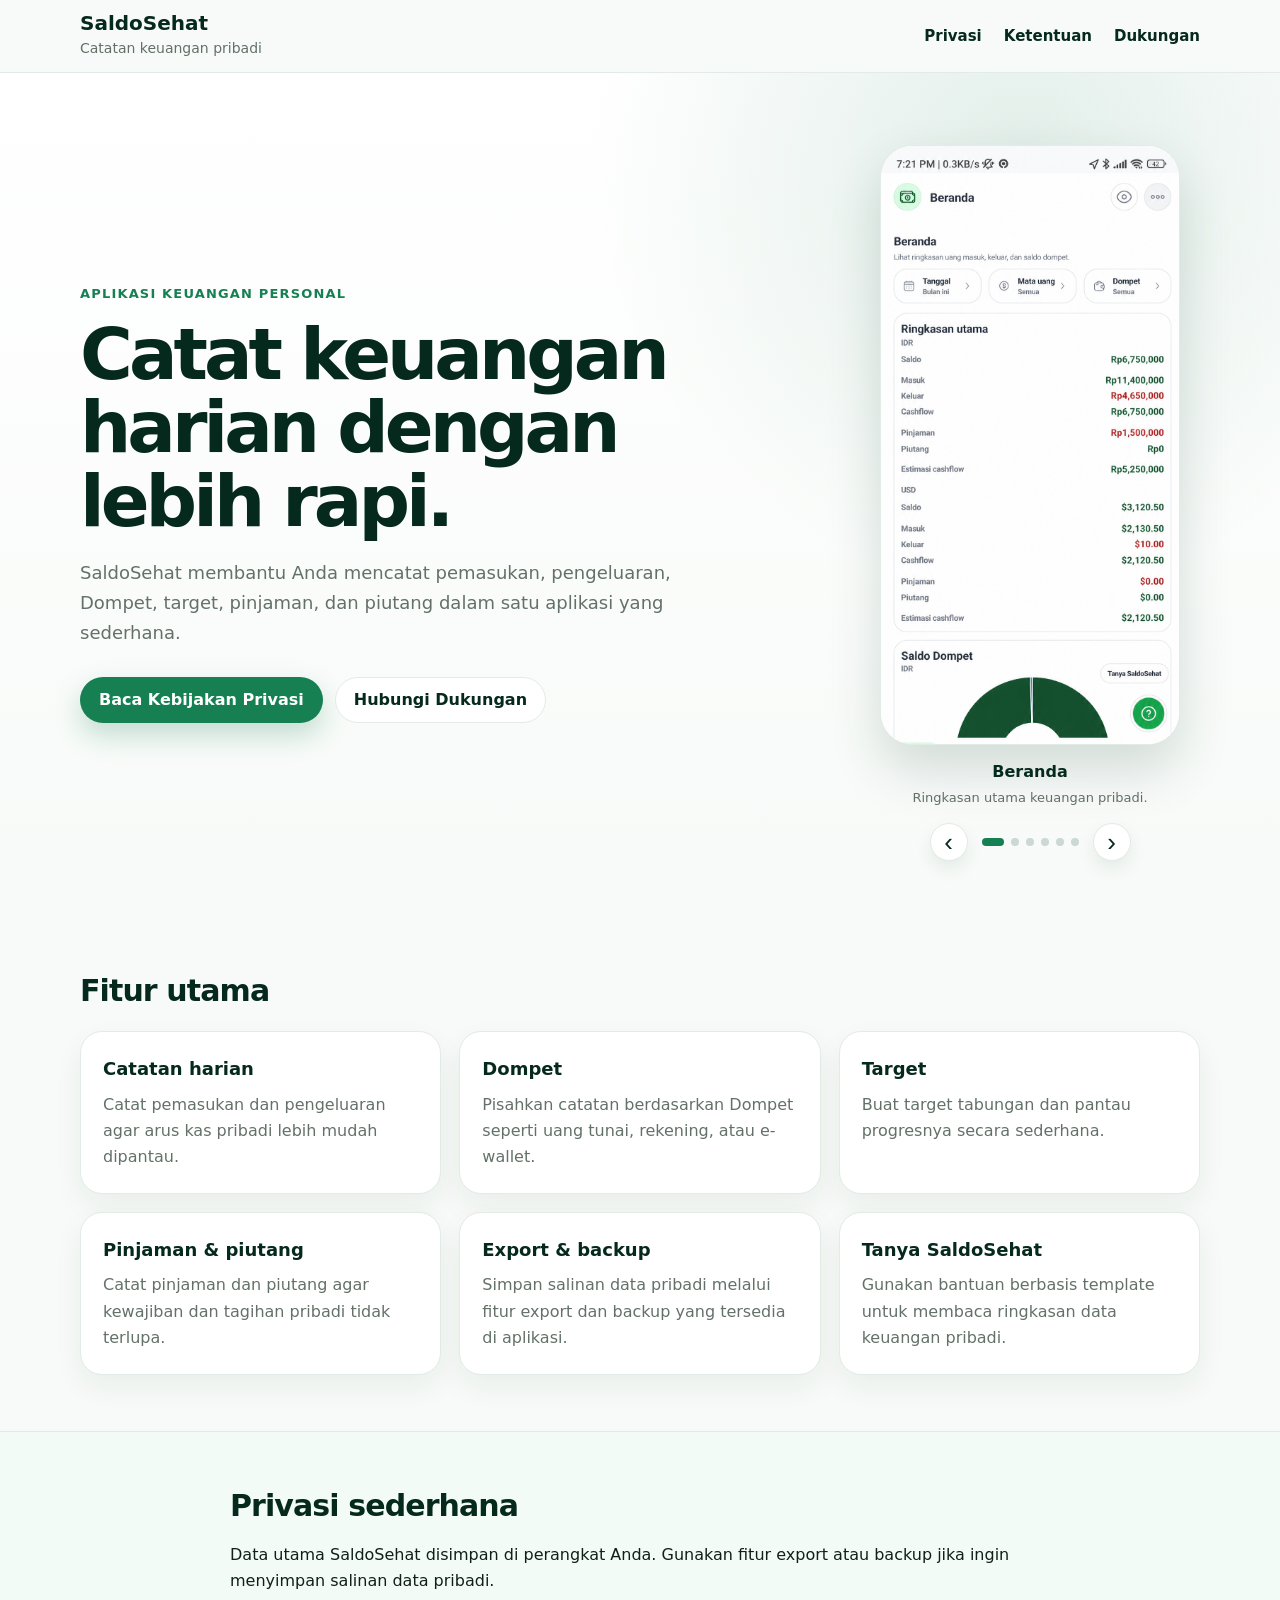
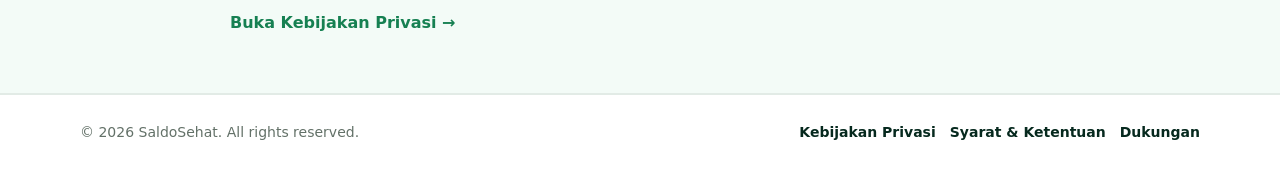
==== index.html @ 82975925 "Update index.html" ====
<!DOCTYPE html>
<html lang="id">
<head>
  <meta charset="UTF-8" />
  <meta name="viewport" content="width=device-width, initial-scale=1.0" />

  <title>SaldoSehat - Catatan Keuangan Pribadi</title>
  <meta
    name="description"
    content="SaldoSehat membantu mencatat pemasukan, pengeluaran, Dompet, target, pinjaman, dan piutang dalam satu aplikasi."
  />

  <link rel="stylesheet" href="style.css" />
</head>

<body>
  <header class="site-header">
    <div class="container header-inner">
      <a class="brand link-brand" href="index.html">
        <div>
          <div class="brand-name">SaldoSehat</div>
          <div class="brand-subtitle">Catatan keuangan pribadi</div>
        </div>
      </a>

      <nav class="nav">
        <a href="privacy.html">Privasi</a>
        <a href="terms.html">Ketentuan</a>
        <a href="support.html">Dukungan</a>
      </nav>
    </div>
  </header>

  <main>
    <section class="hero">
      <div class="container hero-grid">
        <div class="hero-copy">
          <p class="eyebrow">Aplikasi keuangan personal</p>

          <h1>Catat keuangan harian dengan lebih rapi.</h1>

          <p class="hero-text">
            SaldoSehat membantu Anda mencatat pemasukan, pengeluaran, Dompet,
            target, pinjaman, dan piutang dalam satu aplikasi yang sederhana.
          </p>

          <div class="hero-actions">
            <a class="button primary" href="privacy.html">Baca Kebijakan Privasi</a>
            <a class="button secondary" href="support.html">Hubungi Dukungan</a>
          </div>
        </div>

        <div class="app-showcase">
          <div class="phone-shell">
            <img
              id="appScreenshot"
              src="images/saldosehat-beranda.png"
              alt="Tampilan Beranda SaldoSehat"
            />
          </div>

          <div class="carousel-caption">
            <strong id="screenshotTitle">Beranda</strong>
            <span id="screenshotDesc">Ringkasan utama keuangan pribadi.</span>
          </div>

          <div class="carousel-controls">
            <button
              type="button"
              class="carousel-btn"
              onclick="prevScreenshot()"
              aria-label="Screenshot sebelumnya"
            >
              ‹
            </button>

            <div class="carousel-dots" aria-label="Navigasi screenshot aplikasi">
              <button type="button" class="dot active" onclick="goScreenshot(0)" aria-label="Beranda"></button>
              <button type="button" class="dot" onclick="goScreenshot(1)" aria-label="Transaksi"></button>
              <button type="button" class="dot" onclick="goScreenshot(2)" aria-label="Dompet"></button>
              <button type="button" class="dot" onclick="goScreenshot(3)" aria-label="Target"></button>
              <button type="button" class="dot" onclick="goScreenshot(4)" aria-label="Pinjaman"></button>
              <button type="button" class="dot" onclick="goScreenshot(5)" aria-label="Tanya SaldoSehat"></button>
            </div>

            <button
              type="button"
              class="carousel-btn"
              onclick="nextScreenshot()"
              aria-label="Screenshot berikutnya"
            >
              ›
            </button>
          </div>
        </div>
      </div>
    </section>

    <section class="section">
      <div class="container">
        <h2>Fitur utama</h2>

        <div class="cards">
          <article class="card">
            <h3>Catatan harian</h3>
            <p>Catat pemasukan dan pengeluaran agar arus kas pribadi lebih mudah dipantau.</p>
          </article>

          <article class="card">
            <h3>Dompet</h3>
            <p>Pisahkan catatan berdasarkan Dompet seperti uang tunai, rekening, atau e-wallet.</p>
          </article>

          <article class="card">
            <h3>Target</h3>
            <p>Buat target tabungan dan pantau progresnya secara sederhana.</p>
          </article>

          <article class="card">
            <h3>Pinjaman & piutang</h3>
            <p>Catat pinjaman dan piutang agar kewajiban dan tagihan pribadi tidak terlupa.</p>
          </article>

          <article class="card">
            <h3>Export & backup</h3>
            <p>Simpan salinan data pribadi melalui fitur export dan backup yang tersedia di aplikasi.</p>
          </article>

          <article class="card">
            <h3>Tanya SaldoSehat</h3>
            <p>Gunakan bantuan berbasis template untuk membaca ringkasan data keuangan pribadi.</p>
          </article>
        </div>
      </div>
    </section>

    <section class="section soft">
      <div class="container narrow">
        <h2>Privasi sederhana</h2>

        <p>
          Data utama SaldoSehat disimpan di perangkat Anda. Gunakan fitur export
          atau backup jika ingin menyimpan salinan data pribadi.
        </p>

        <a class="text-link" href="privacy.html">Buka Kebijakan Privasi →</a>
      </div>
    </section>
  </main>

  <footer class="site-footer">
    <div class="container footer-inner">
      <p>© 2026 SaldoSehat. All rights reserved.</p>

      <div class="footer-links">
        <a href="privacy.html">Kebijakan Privasi</a>
        <a href="terms.html">Syarat & Ketentuan</a>
        <a href="support.html">Dukungan</a>
      </div>
    </div>
  </footer>

  <script>
    const screenshots = [
      {
        src: "images/saldosehat-beranda.png",
        alt: "Tampilan Beranda SaldoSehat",
        title: "Beranda",
        desc: "Ringkasan utama keuangan pribadi."
      },
      {
        src: "images/saldosehat-transaksi.png",
        alt: "Tampilan Transaksi SaldoSehat",
        title: "Transaksi",
        desc: "Catatan uang masuk, keluar, dan mutasi."
      },
      {
        src: "images/saldosehat-dompet.png",
        alt: "Tampilan Dompet SaldoSehat",
        title: "Dompet",
        desc: "Pantau saldo berdasarkan tempat uang."
      },
      {
        src: "images/saldosehat-target.png",
        alt: "Tampilan Target SaldoSehat",
        title: "Target",
        desc: "Pantau target tabungan dan budget."
      },
      {
        src: "images/saldosehat-pinjaman.png",
        alt: "Tampilan Pinjaman SaldoSehat",
        title: "Pinjaman",
        desc: "Catat utang dan piutang yang berjalan."
      },
      {
        src: "images/saldosehat-tanya.png",
        alt: "Tampilan Tanya SaldoSehat",
        title: "Tanya SaldoSehat",
        desc: "Baca ringkasan data dengan pertanyaan template."
      }
    ];

    let currentScreenshot = 0;

    function renderScreenshot() {
      const image = document.getElementById("appScreenshot");
      const title = document.getElementById("screenshotTitle");
      const desc = document.getElementById("screenshotDesc");
      const dots = document.querySelectorAll(".dot");

      image.src = screenshots[currentScreenshot].src;
      image.alt = screenshots[currentScreenshot].alt;
      title.textContent = screenshots[currentScreenshot].title;
      desc.textContent = screenshots[currentScreenshot].desc;

      dots.forEach((dot, index) => {
        dot.classList.toggle("active", index === currentScreenshot);
      });
    }

    function nextScreenshot() {
      currentScreenshot = (currentScreenshot + 1) % screenshots.length;
      renderScreenshot();
    }

    function prevScreenshot() {
      currentScreenshot = (currentScreenshot - 1 + screenshots.length) % screenshots.length;
      renderScreenshot();
    }

    function goScreenshot(index) {
      currentScreenshot = index;
      renderScreenshot();
    }
  </script>
</body>
</html>
---- style.css ----
:root {
  --green-950: #06291e;
  --green-900: #0f3d2e;
  --green-800: #145a3f;
  --green-700: #168052;
  --green-100: #e7f7ef;
  --green-50: #f3fbf7;
  --text: #102018;
  --muted: #637168;
  --line: #e2ebe6;
  --card: #ffffff;
  --bg: #f7faf8;
  --shadow: 0 18px 45px rgba(12, 55, 38, 0.10);
}

* {
  box-sizing: border-box;
}

body {
  margin: 0;
  font-family: Inter, ui-sans-serif, system-ui, -apple-system, BlinkMacSystemFont, "Segoe UI", sans-serif;
  background: var(--bg);
  color: var(--text);
  line-height: 1.65;
}

a {
  color: inherit;
}

.container {
  width: min(1120px, calc(100% - 32px));
  margin: 0 auto;
}

.narrow {
  max-width: 820px;
}

.site-header {
  position: sticky;
  top: 0;
  z-index: 10;
  background: rgba(247, 250, 248, 0.9);
  backdrop-filter: blur(16px);
  border-bottom: 1px solid var(--line);
}

.header-inner {
  min-height: 72px;
  display: flex;
  align-items: center;
  justify-content: space-between;
  gap: 24px;
}

.brand {
  display: flex;
  align-items: center;
  gap: 12px;
}

.link-brand {
  text-decoration: none;
}

.brand-name {
  font-weight: 900;
  font-size: 20px;
  line-height: 1.1;
  color: var(--green-950);
}

.brand-subtitle {
  margin-top: 3px;
  font-size: 14px;
  color: var(--muted);
}

.nav {
  display: flex;
  gap: 22px;
  font-size: 15px;
  font-weight: 750;
  color: var(--green-950);
}

.nav a {
  text-decoration: none;
}

.nav a:hover {
  color: var(--green-700);
}

.hero {
  padding: 72px 0 56px;
  background:
    radial-gradient(circle at 80% 10%, rgba(22, 122, 82, 0.12), transparent 34%),
    linear-gradient(180deg, #ffffff, var(--bg));
}

.hero-grid {
  display: grid;
  grid-template-columns: minmax(0, 1fr) 340px;
  align-items: center;
  gap: 56px;
}

.hero-copy {
  max-width: 650px;
}

.eyebrow {
  margin: 0 0 14px;
  color: var(--green-700);
  font-weight: 900;
  text-transform: uppercase;
  letter-spacing: 0.09em;
  font-size: 13px;
}

h1 {
  margin: 0 0 20px;
  color: var(--green-950);
  font-size: clamp(42px, 6vw, 72px);
  line-height: 1.02;
  letter-spacing: -0.055em;
}

.hero-text {
  max-width: 620px;
  margin: 0;
  font-size: 18px;
  color: var(--muted);
}

.hero-actions,
.support-links {
  display: flex;
  flex-wrap: wrap;
  gap: 12px;
  margin-top: 30px;
}

.button {
  display: inline-flex;
  align-items: center;
  justify-content: center;
  min-height: 46px;
  padding: 0 18px;
  border-radius: 999px;
  font-weight: 850;
  text-decoration: none;
  border: 1px solid transparent;
}

.button.primary {
  background: var(--green-700);
  color: #ffffff;
  box-shadow: 0 12px 28px rgba(22, 122, 82, 0.24);
}

.button.secondary {
  background: #ffffff;
  color: var(--green-950);
  border-color: var(--line);
}

/* Screenshot carousel */

.app-showcase {
  width: 100%;
  max-width: 340px;
  margin: 0 auto;
}

.phone-shell {
  position: relative;
  width: 100%;
  max-width: 300px;
  height: 600px;
  margin: 0 auto;
  overflow: hidden;
  border-radius: 32px;
  background: #ffffff;
  border: 1px solid var(--line);
  box-shadow: 0 24px 52px rgba(12, 55, 38, 0.16);
}

.phone-camera {
  position: absolute;
  top: 10px;
  left: 50%;
  z-index: 2;
  width: 74px;
  height: 5px;
  transform: translateX(-50%);
  border-radius: 999px;
  background: rgba(15, 61, 46, 0.12);
}

.phone-shell img {
  width: 100%;
  height: 100%;
  object-fit: cover;
  object-position: top center;
  display: block;
}

.carousel-caption {
  margin-top: 14px;
  text-align: center;
}

.carousel-caption strong {
  display: block;
  color: var(--green-950);
  font-size: 16px;
}

.carousel-caption span {
  display: block;
  margin-top: 2px;
  color: var(--muted);
  font-size: 13px;
}

.carousel-controls {
  margin-top: 14px;
  display: flex;
  align-items: center;
  justify-content: center;
  gap: 14px;
}

.carousel-btn {
  width: 38px;
  height: 38px;
  border-radius: 999px;
  border: 1px solid var(--line);
  background: #ffffff;
  color: var(--green-950);
  font-size: 26px;
  line-height: 1;
  cursor: pointer;
  box-shadow: 0 8px 18px rgba(12, 55, 38, 0.08);
}

.carousel-btn:hover {
  background: var(--green-50);
}

.carousel-dots {
  display: flex;
  align-items: center;
  gap: 7px;
}

.dot {
  width: 8px;
  height: 8px;
  border: 0;
  border-radius: 999px;
  background: #ccd8d2;
  cursor: pointer;
  padding: 0;
}

.dot.active {
  width: 22px;
  background: var(--green-700);
}

.section {
  padding: 56px 0;
}

.section.soft {
  background: var(--green-50);
  border-top: 1px solid var(--line);
  border-bottom: 1px solid var(--line);
}

h2 {
  color: var(--green-950);
  font-size: 30px;
  line-height: 1.2;
  letter-spacing: -0.03em;
  margin: 0 0 18px;
}

h3 {
  color: var(--green-950);
  margin: 0 0 8px;
  font-size: 18px;
}

p {
  margin: 0 0 16px;
}

.cards {
  display: grid;
  grid-template-columns: repeat(3, 1fr);
  gap: 18px;
  margin-top: 22px;
}

.card,
.content-card {
  background: var(--card);
  border: 1px solid var(--line);
  border-radius: 22px;
  padding: 22px;
  box-shadow: 0 12px 30px rgba(12, 55, 38, 0.06);
}

.card p {
  color: var(--muted);
  margin-bottom: 0;
}

.page {
  padding: 54px 0 72px;
}

.page h1 {
  font-size: clamp(34px, 4vw, 48px);
}

.page p,
.page li {
  color: #283b31;
}

ul {
  padding-left: 22px;
}

li {
  margin: 8px 0;
}

.text-link {
  color: var(--green-700);
  font-weight: 850;
  text-decoration: none;
}

.text-link:hover {
  text-decoration: underline;
}

.site-footer {
  border-top: 1px solid var(--line);
  padding: 26px 0;
  background: #ffffff;
}

.footer-inner {
  display: flex;
  align-items: center;
  justify-content: space-between;
  gap: 18px;
  color: var(--muted);
  font-size: 14px;
}

.footer-inner p {
  margin: 0;
}

.footer-links {
  display: flex;
  gap: 14px;
  flex-wrap: wrap;
}

.footer-links a {
  color: var(--green-950);
  text-decoration: none;
  font-weight: 700;
}

.footer-links a:hover {
  color: var(--green-700);
}

@media (max-width: 920px) {
  .hero-grid {
    grid-template-columns: 1fr;
    gap: 44px;
  }

  .hero-copy {
    max-width: 760px;
  }

  .app-showcase {
    max-width: 320px;
  }

  .phone-shell {
    max-width: 280px;
    height: 560px;
  }

  .cards {
    grid-template-columns: 1fr 1fr;
  }
}

@media (max-width: 640px) {
  .container {
    width: min(100% - 28px, 1120px);
  }

  .header-inner {
    min-height: auto;
    padding: 16px 0;
    align-items: flex-start;
    flex-direction: column;
  }

  .nav {
    width: 100%;
    gap: 14px;
    flex-wrap: wrap;
    font-size: 14px;
  }

  .hero {
    padding: 44px 0 48px;
  }

  h1 {
    font-size: 42px;
  }

  .hero-text {
    font-size: 16px;
  }

  .app-showcase {
    max-width: 280px;
  }

  .phone-shell {
    max-width: 250px;
    height: 500px;
    border-radius: 28px;
  }

  .cards {
    grid-template-columns: 1fr;
  }

  .footer-inner {
    align-items: flex-start;
    flex-direction: column;
  }
}
```
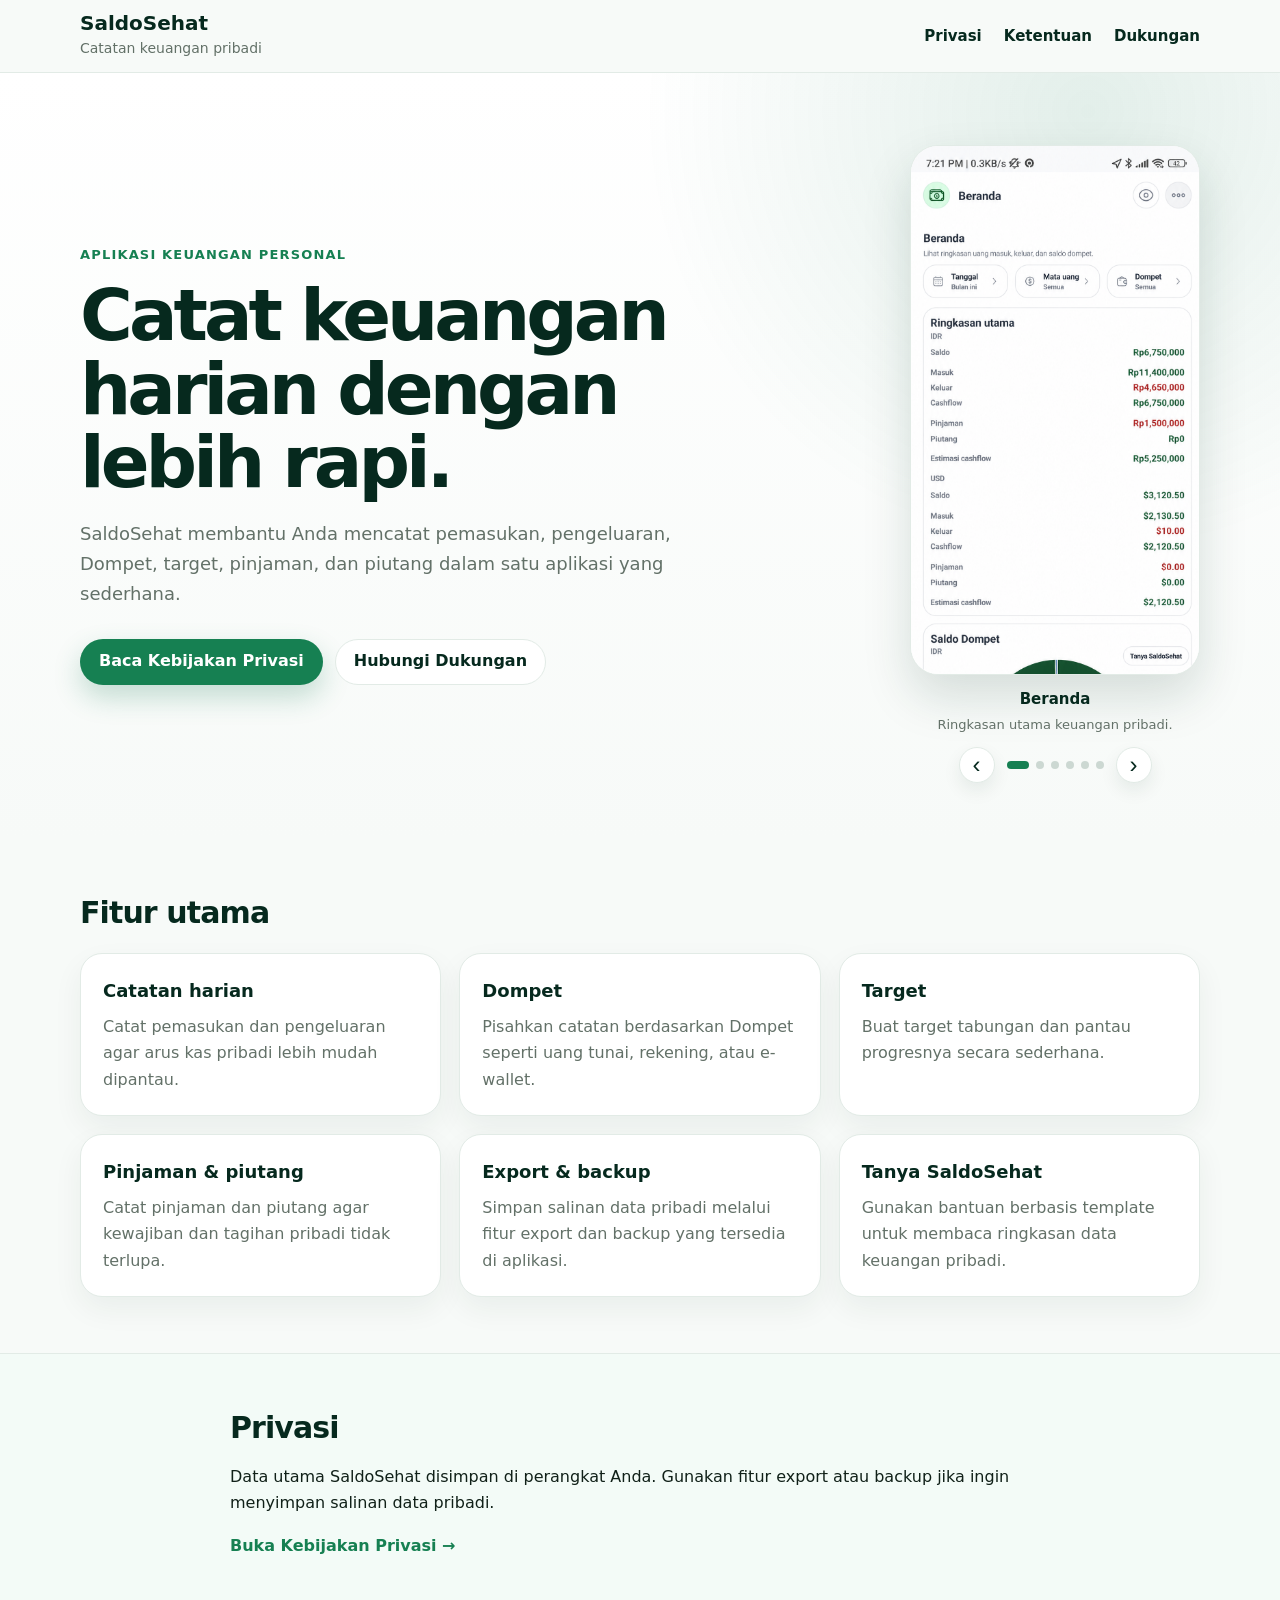
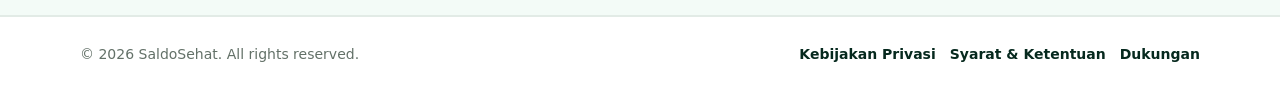
==== commit 4b347630: "Update index.html" ====
--- a/index.html
+++ b/index.html
@@ -136,7 +136,7 @@
 
     <section class="section soft">
       <div class="container narrow">
-        <h2>Privasi sederhana</h2>
+        <h2>Privasi</h2>
 
         <p>
           Data utama SaldoSehat disimpan di perangkat Anda. Gunakan fitur export
--- a/style.css
+++ b/style.css
@@ -10,7 +10,7 @@
   --line: #e2ebe6;
   --card: #ffffff;
   --bg: #f7faf8;
-  --shadow: 0 18px 45px rgba(12, 55, 38, 0.10);
+  --shadow: 0 18px 45px rgba(12, 55, 38, 0.1);
 }
 
 * {
@@ -42,7 +42,7 @@
   position: sticky;
   top: 0;
   z-index: 10;
-  background: rgba(247, 250, 248, 0.9);
+  background: rgba(247, 250, 248, 0.92);
   backdrop-filter: blur(16px);
   border-bottom: 1px solid var(--line);
 }
@@ -53,15 +53,12 @@
   align-items: center;
   justify-content: space-between;
   gap: 24px;
+  overflow: hidden;
 }
 
 .brand {
   display: flex;
   align-items: center;
-  gap: 12px;
-}
-
-.link-brand {
   text-decoration: none;
 }
 
@@ -84,6 +81,7 @@
   font-size: 15px;
   font-weight: 750;
   color: var(--green-950);
+  white-space: nowrap;
 }
 
 .nav a {
@@ -97,19 +95,19 @@
 .hero {
   padding: 72px 0 56px;
   background:
-    radial-gradient(circle at 80% 10%, rgba(22, 122, 82, 0.12), transparent 34%),
+    radial-gradient(circle at 85% 5%, rgba(22, 122, 82, 0.12), transparent 34%),
     linear-gradient(180deg, #ffffff, var(--bg));
 }
 
 .hero-grid {
   display: grid;
-  grid-template-columns: minmax(0, 1fr) 340px;
-  align-items: center;
-  gap: 56px;
+  grid-template-columns: minmax(0, 1fr) 290px;
+  align-items: center;
+  gap: 52px;
 }
 
 .hero-copy {
-  max-width: 650px;
+  max-width: 680px;
 }
 
 .eyebrow {
@@ -136,8 +134,7 @@
   color: var(--muted);
 }
 
-.hero-actions,
-.support-links {
+.hero-actions {
   display: flex;
   flex-wrap: wrap;
   gap: 12px;
@@ -168,37 +165,22 @@
   border-color: var(--line);
 }
 
-/* Screenshot carousel */
+/* Carousel screenshot aplikasi */
 
 .app-showcase {
   width: 100%;
-  max-width: 340px;
+  max-width: 290px;
   margin: 0 auto;
 }
 
 .phone-shell {
-  position: relative;
   width: 100%;
-  max-width: 300px;
-  height: 600px;
-  margin: 0 auto;
+  height: 530px;
   overflow: hidden;
-  border-radius: 32px;
+  border-radius: 28px;
   background: #ffffff;
   border: 1px solid var(--line);
-  box-shadow: 0 24px 52px rgba(12, 55, 38, 0.16);
-}
-
-.phone-camera {
-  position: absolute;
-  top: 10px;
-  left: 50%;
-  z-index: 2;
-  width: 74px;
-  height: 5px;
-  transform: translateX(-50%);
-  border-radius: 999px;
-  background: rgba(15, 61, 46, 0.12);
+  box-shadow: 0 22px 48px rgba(12, 55, 38, 0.15);
 }
 
 .phone-shell img {
@@ -210,14 +192,14 @@
 }
 
 .carousel-caption {
-  margin-top: 14px;
+  margin-top: 12px;
   text-align: center;
 }
 
 .carousel-caption strong {
   display: block;
   color: var(--green-950);
-  font-size: 16px;
+  font-size: 15px;
 }
 
 .carousel-caption span {
@@ -228,21 +210,21 @@
 }
 
 .carousel-controls {
-  margin-top: 14px;
+  margin-top: 12px;
   display: flex;
   align-items: center;
   justify-content: center;
-  gap: 14px;
+  gap: 12px;
 }
 
 .carousel-btn {
-  width: 38px;
-  height: 38px;
+  width: 36px;
+  height: 36px;
   border-radius: 999px;
   border: 1px solid var(--line);
   background: #ffffff;
   color: var(--green-950);
-  font-size: 26px;
+  font-size: 24px;
   line-height: 1;
   cursor: pointer;
   box-shadow: 0 8px 18px rgba(12, 55, 38, 0.08);
@@ -399,12 +381,11 @@
   }
 
   .app-showcase {
-    max-width: 320px;
+    max-width: 280px;
   }
 
   .phone-shell {
-    max-width: 280px;
-    height: 560px;
+    height: 510px;
   }
 
   .cards {
@@ -444,13 +425,12 @@
   }
 
   .app-showcase {
-    max-width: 280px;
+    max-width: 250px;
   }
 
   .phone-shell {
-    max-width: 250px;
-    height: 500px;
-    border-radius: 28px;
+    height: 460px;
+    border-radius: 26px;
   }
 
   .cards {
@@ -462,4 +442,3 @@
     flex-direction: column;
   }
 }
-```
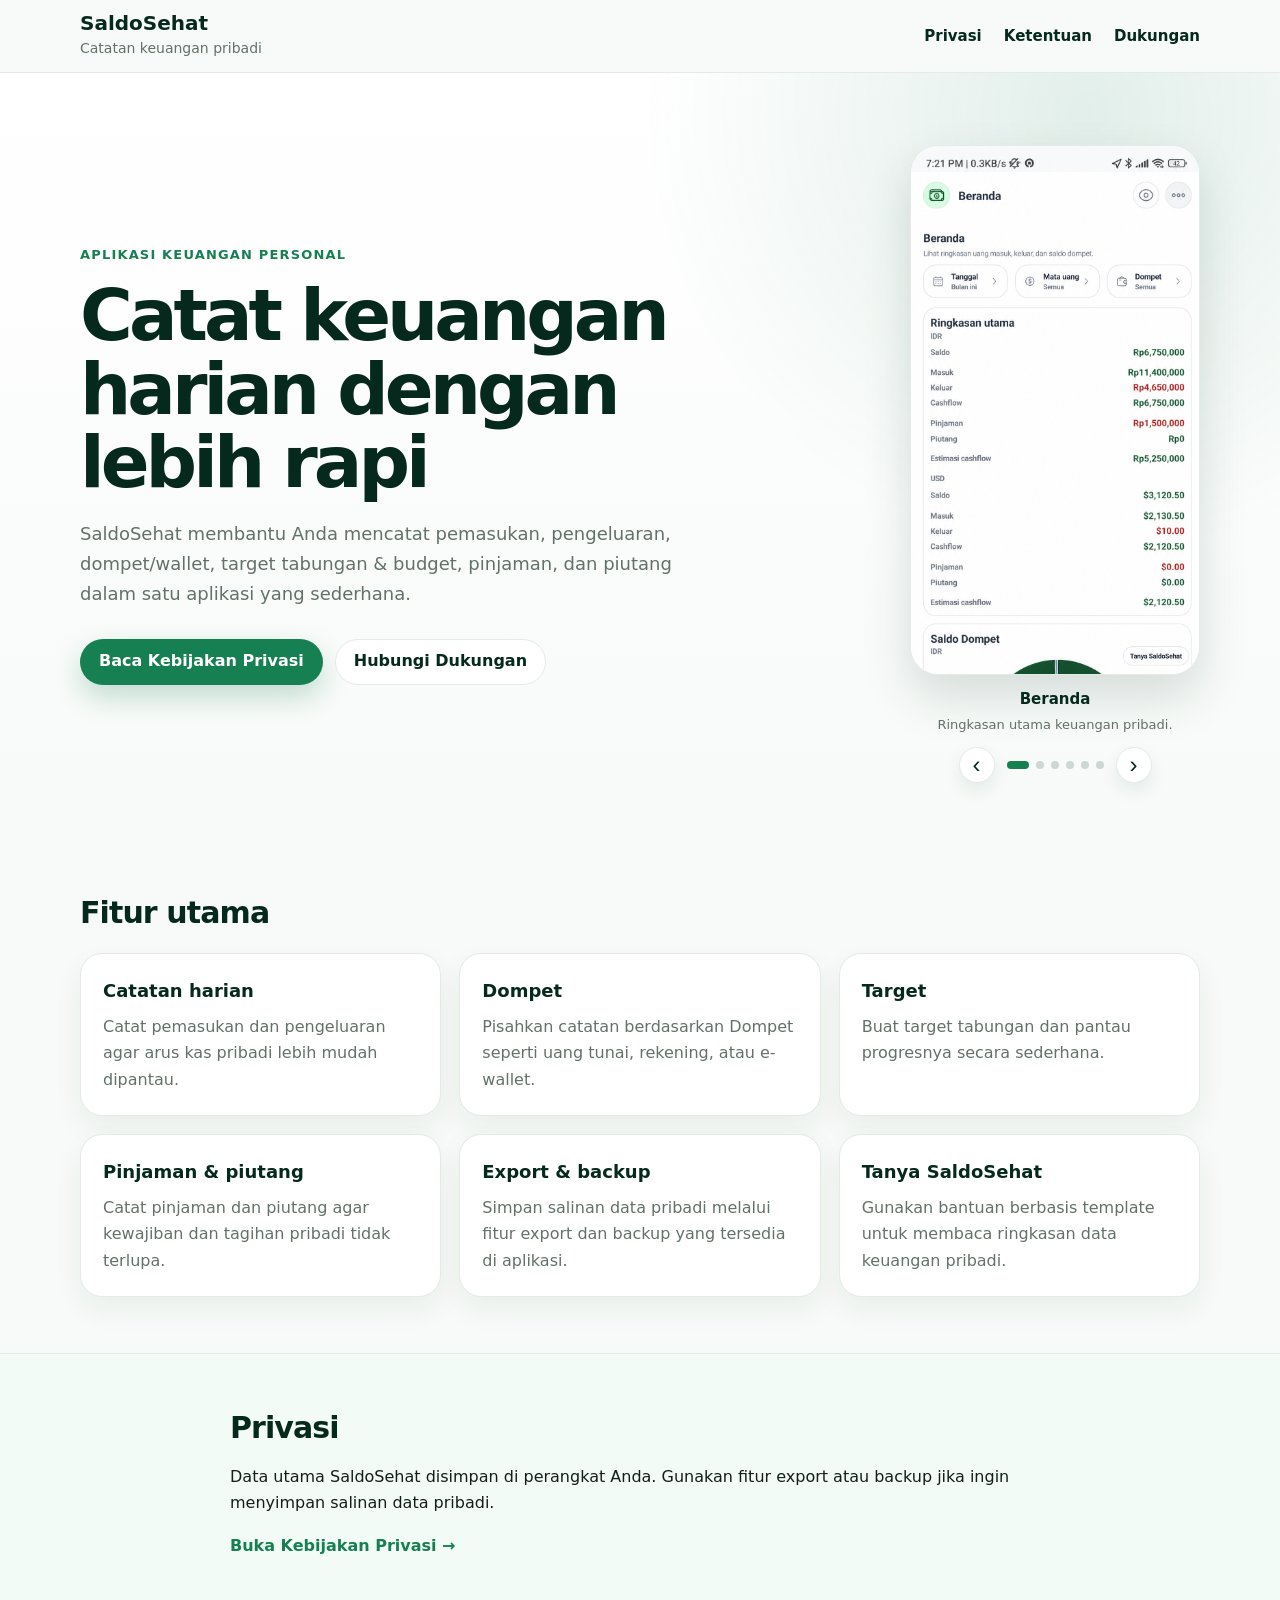
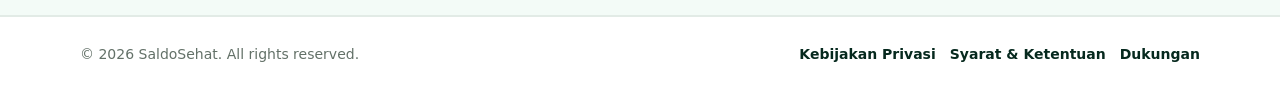
==== commit ec89b6e4: "Update index.html" ====
--- a/index.html
+++ b/index.html
@@ -37,11 +37,11 @@
         <div class="hero-copy">
           <p class="eyebrow">Aplikasi keuangan personal</p>
 
-          <h1>Catat keuangan harian dengan lebih rapi.</h1>
+          <h1>Catat keuangan harian dengan lebih rapi</h1>
 
           <p class="hero-text">
-            SaldoSehat membantu Anda mencatat pemasukan, pengeluaran, Dompet,
-            target, pinjaman, dan piutang dalam satu aplikasi yang sederhana.
+            SaldoSehat membantu Anda mencatat pemasukan, pengeluaran, dompet/wallet,
+            target tabungan & budget, pinjaman, dan piutang dalam satu aplikasi yang sederhana.
           </p>
 
           <div class="hero-actions">
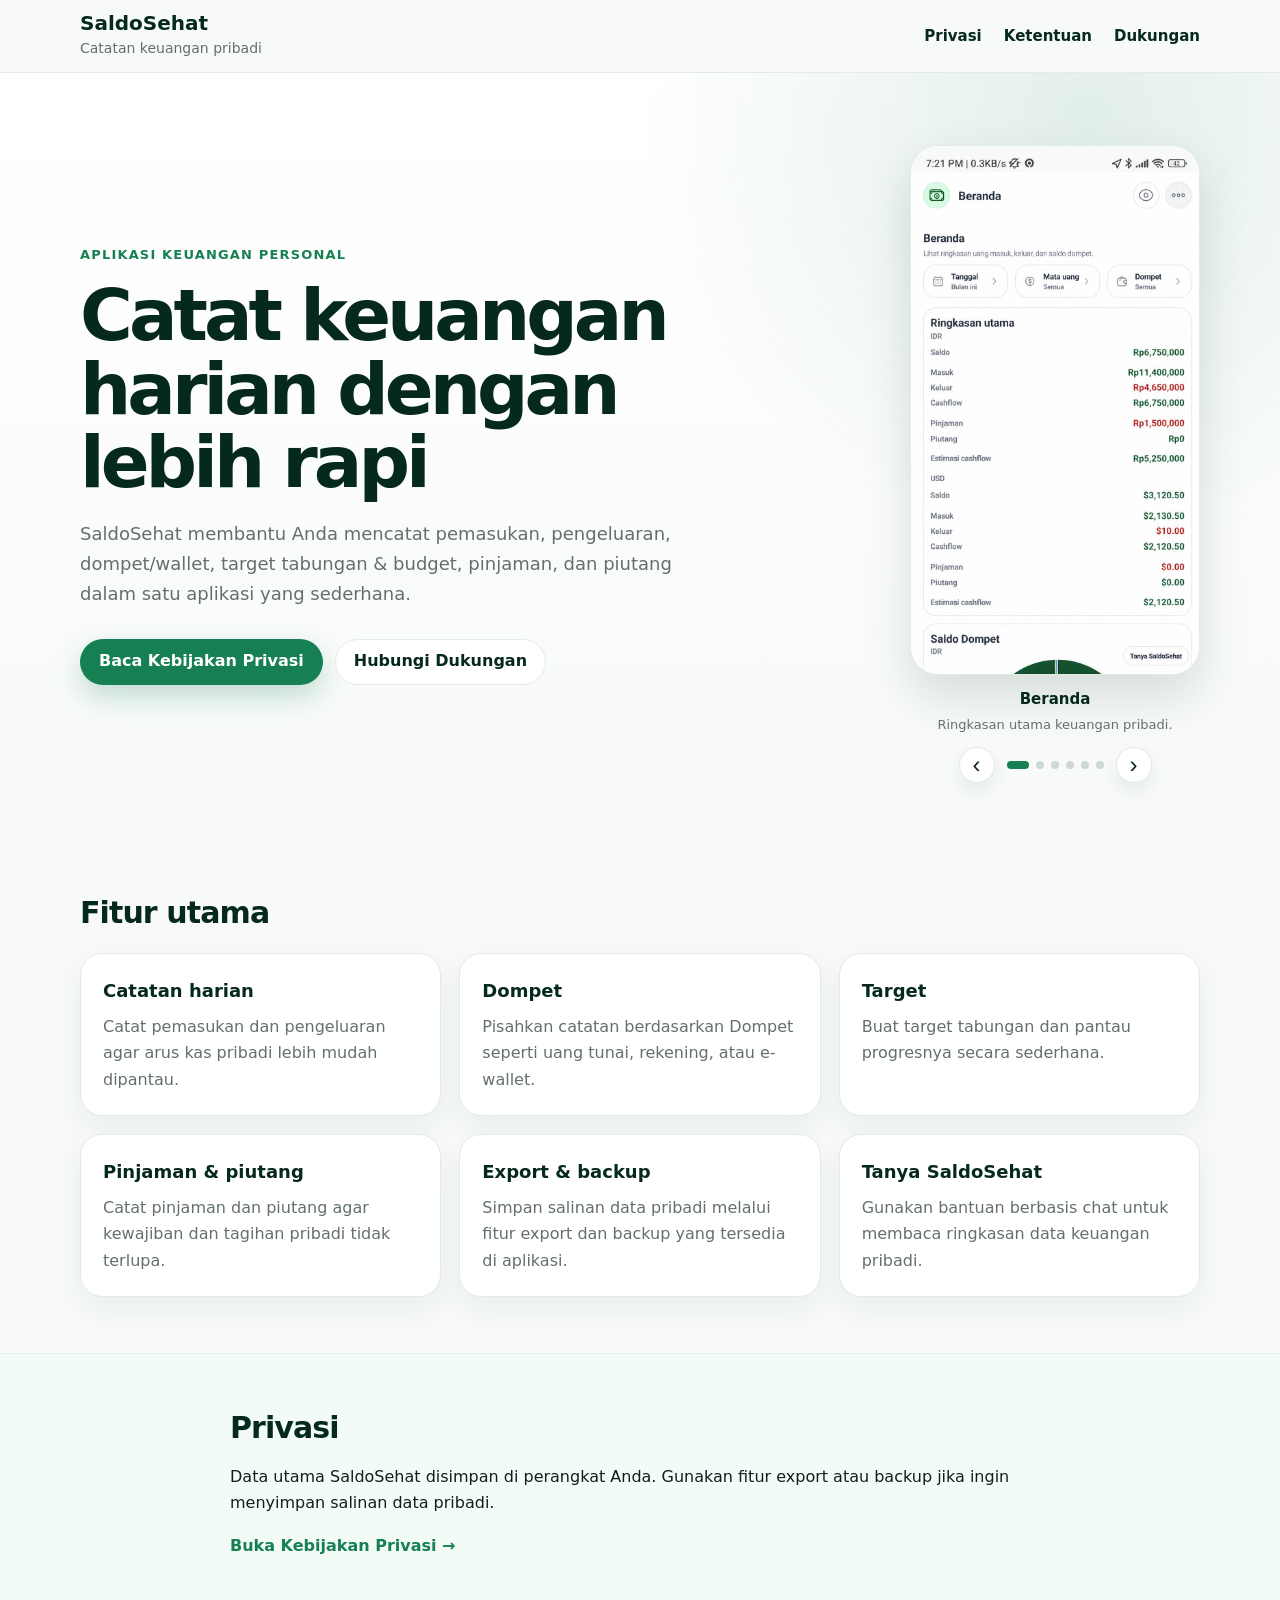
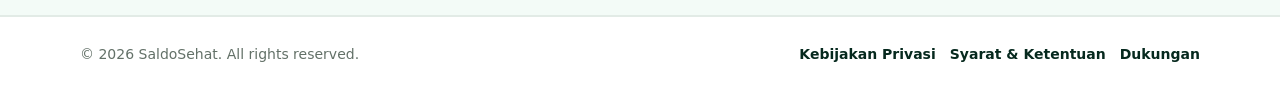
==== commit b0ab136a: "Update index.html" ====
--- a/index.html
+++ b/index.html
@@ -128,7 +128,7 @@
 
           <article class="card">
             <h3>Tanya SaldoSehat</h3>
-            <p>Gunakan bantuan berbasis template untuk membaca ringkasan data keuangan pribadi.</p>
+            <p>Gunakan bantuan berbasis chat untuk membaca ringkasan data keuangan pribadi.</p>
           </article>
         </div>
       </div>
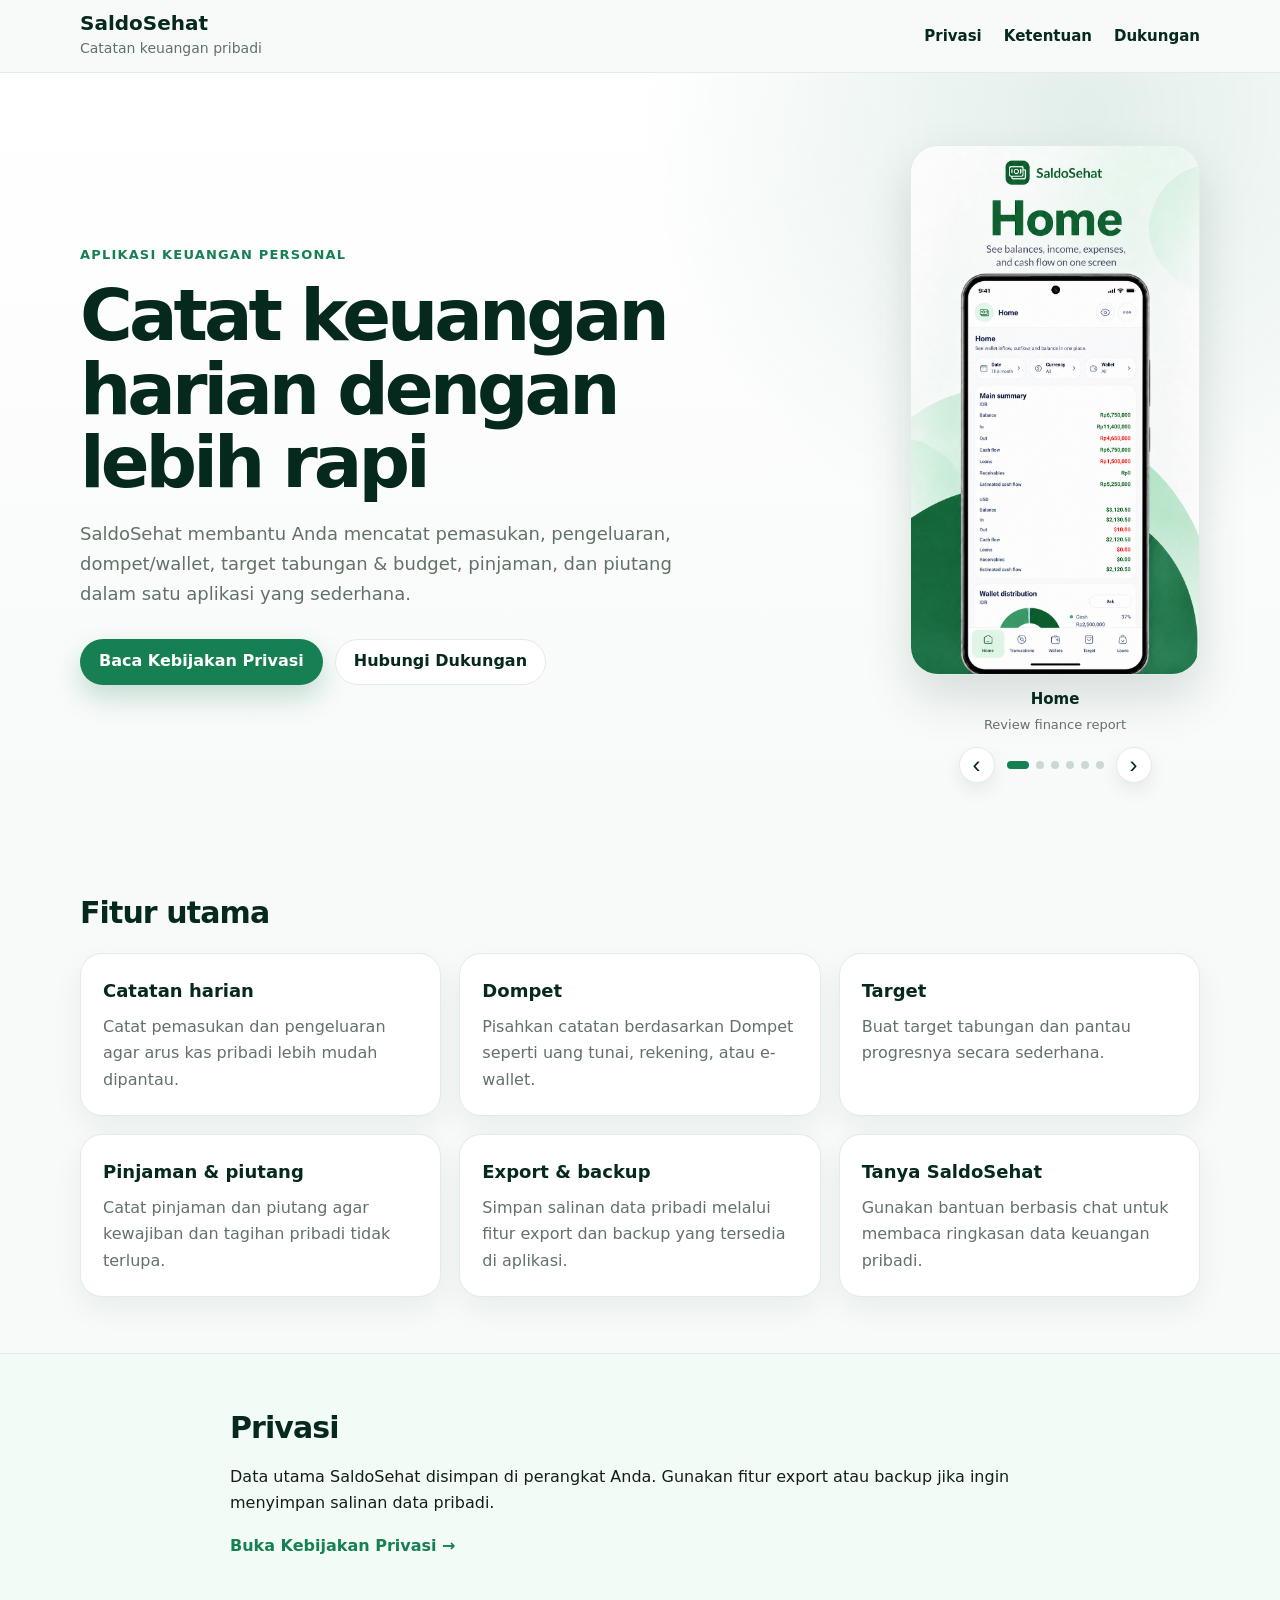
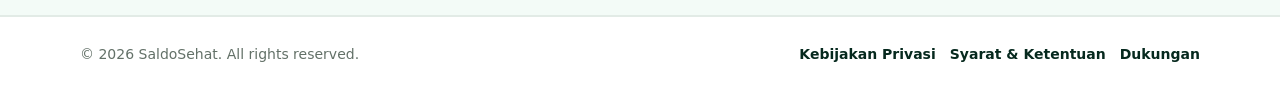
==== commit ef59c77c: "Update index.html" ====
--- a/index.html
+++ b/index.html
@@ -54,14 +54,14 @@
           <div class="phone-shell">
             <img
               id="appScreenshot"
-              src="images/saldosehat-beranda.png"
-              alt="Tampilan Beranda SaldoSehat"
+              src="images/saldosehat_beranda.png"
+              alt="Home SaldoSehat"
             />
           </div>
 
           <div class="carousel-caption">
-            <strong id="screenshotTitle">Beranda</strong>
-            <span id="screenshotDesc">Ringkasan utama keuangan pribadi.</span>
+            <strong id="screenshotTitle">Home</strong>
+            <span id="screenshotDesc">Review finance report</span>
           </div>
 
           <div class="carousel-controls">
@@ -75,12 +75,12 @@
             </button>
 
             <div class="carousel-dots" aria-label="Navigasi screenshot aplikasi">
-              <button type="button" class="dot active" onclick="goScreenshot(0)" aria-label="Beranda"></button>
-              <button type="button" class="dot" onclick="goScreenshot(1)" aria-label="Transaksi"></button>
-              <button type="button" class="dot" onclick="goScreenshot(2)" aria-label="Dompet"></button>
+              <button type="button" class="dot active" onclick="goScreenshot(0)" aria-label="Home"></button>
+              <button type="button" class="dot" onclick="goScreenshot(1)" aria-label="Transactions"></button>
+              <button type="button" class="dot" onclick="goScreenshot(2)" aria-label="Wallets"></button>
               <button type="button" class="dot" onclick="goScreenshot(3)" aria-label="Target"></button>
-              <button type="button" class="dot" onclick="goScreenshot(4)" aria-label="Pinjaman"></button>
-              <button type="button" class="dot" onclick="goScreenshot(5)" aria-label="Tanya SaldoSehat"></button>
+              <button type="button" class="dot" onclick="goScreenshot(4)" aria-label="Loans"></button>
+              <button type="button" class="dot" onclick="goScreenshot(5)" aria-label="Ask SaldoSehat"></button>
             </div>
 
             <button
@@ -163,40 +163,40 @@
   <script>
     const screenshots = [
       {
-        src: "images/saldosehat-beranda.png",
-        alt: "Tampilan Beranda SaldoSehat",
-        title: "Beranda",
-        desc: "Ringkasan utama keuangan pribadi."
-      },
-      {
-        src: "images/saldosehat-transaksi.png",
-        alt: "Tampilan Transaksi SaldoSehat",
-        title: "Transaksi",
-        desc: "Catatan uang masuk, keluar, dan mutasi."
-      },
-      {
-        src: "images/saldosehat-dompet.png",
-        alt: "Tampilan Dompet SaldoSehat",
-        title: "Dompet",
-        desc: "Pantau saldo berdasarkan tempat uang."
-      },
-      {
-        src: "images/saldosehat-target.png",
-        alt: "Tampilan Target SaldoSehat",
+        src: "images/saldosehat_beranda.png",
+        alt: "Home SaldoSehat",
+        title: "Home",
+        desc: "Review finances report"
+      },
+      {
+        src: "images/saldosehat_transaksi.png",
+        alt: "Transactions SaldoSehat",
+        title: "Transactions",
+        desc: "Record in, out, and transfer in wallet"
+      },
+      {
+        src: "images/saldosehat_dompet.png",
+        alt: "Wallets SaldoSehat",
+        title: "Wallet",
+        desc: "Monitor your wallet balance"
+      },
+      {
+        src: "images/saldosehat_target.png",
+        alt: "Target SaldoSehat",
         title: "Target",
-        desc: "Pantau target tabungan dan budget."
-      },
-      {
-        src: "images/saldosehat-pinjaman.png",
-        alt: "Tampilan Pinjaman SaldoSehat",
-        title: "Pinjaman",
-        desc: "Catat utang dan piutang yang berjalan."
-      },
-      {
-        src: "images/saldosehat-tanya.png",
-        alt: "Tampilan Tanya SaldoSehat",
-        title: "Tanya SaldoSehat",
-        desc: "Baca ringkasan data dengan pertanyaan template."
+        desc: "Monitor your savings or budget goal"
+      },
+      {
+        src: "images/saldosehat_pinjaman.png",
+        alt: "Loans SaldoSehat",
+        title: "Loans",
+        desc: "Record debt, receivable and payment"
+      },
+      {
+        src: "images/saldosehat_tanya.png",
+        alt: "Ask SaldoSehat",
+        title: "Ask SaldoSehat",
+        desc: "Review your finance report in chat-style"
       }
     ];
 
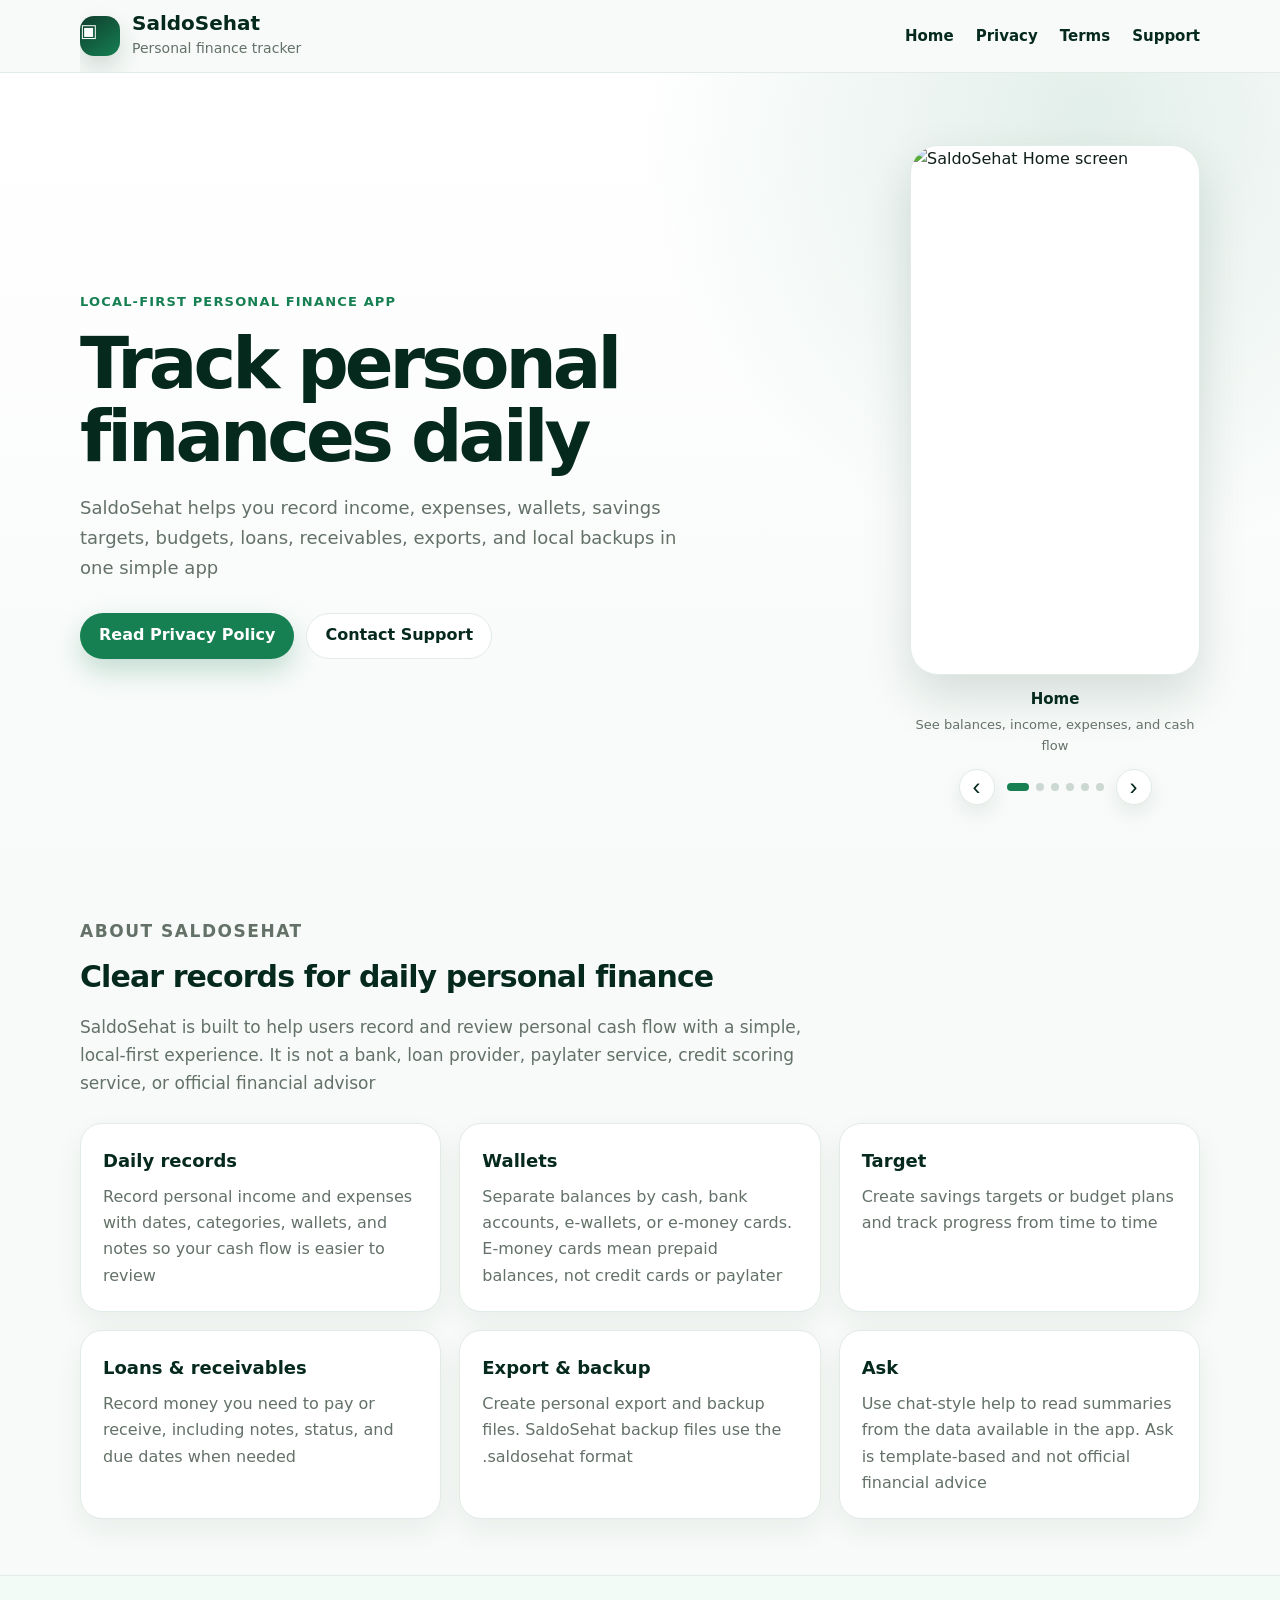
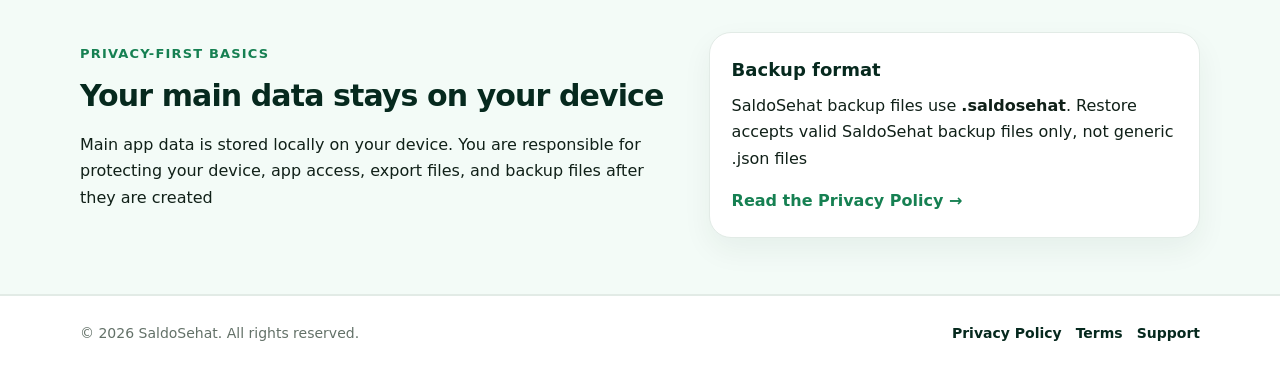
==== commit fbb6bb35: "Add files via upload" ====
--- a/index.html
+++ b/index.html
@@ -1,32 +1,32 @@
 <!DOCTYPE html>
-<html lang="id">
+<html lang="en">
 <head>
   <meta charset="UTF-8" />
   <meta name="viewport" content="width=device-width, initial-scale=1.0" />
-
-  <title>SaldoSehat - Catatan Keuangan Pribadi</title>
+  <title>SaldoSehat - Personal Finance Tracker</title>
   <meta
     name="description"
-    content="SaldoSehat membantu mencatat pemasukan, pengeluaran, Dompet, target, pinjaman, dan piutang dalam satu aplikasi."
+    content="SaldoSehat helps you track income, expenses, wallets, savings targets, loans, receivables, exports, and local backups"
   />
-
   <link rel="stylesheet" href="style.css" />
 </head>
 
 <body>
   <header class="site-header">
     <div class="container header-inner">
-      <a class="brand link-brand" href="index.html">
-        <div>
-          <div class="brand-name">SaldoSehat</div>
-          <div class="brand-subtitle">Catatan keuangan pribadi</div>
-        </div>
+      <a class="brand link-brand" href="index.html" aria-label="SaldoSehat home">
+        <span class="brand-mark" aria-hidden="true">▣</span>
+        <span>
+          <span class="brand-name">SaldoSehat</span>
+          <span class="brand-subtitle">Personal finance tracker</span>
+        </span>
       </a>
 
-      <nav class="nav">
-        <a href="privacy.html">Privasi</a>
-        <a href="terms.html">Ketentuan</a>
-        <a href="support.html">Dukungan</a>
+      <nav class="nav" aria-label="Main navigation">
+        <a href="index.html">Home</a>
+        <a href="privacy.html">Privacy</a>
+        <a href="terms.html">Terms</a>
+        <a href="support.html">Support</a>
       </nav>
     </div>
   </header>
@@ -35,33 +35,31 @@
     <section class="hero">
       <div class="container hero-grid">
         <div class="hero-copy">
-          <p class="eyebrow">Aplikasi keuangan personal</p>
-
-          <h1>Catat keuangan harian dengan lebih rapi</h1>
-
+          <p class="eyebrow">Local-first personal finance app</p>
+          <h1>Track personal finances daily</h1>
           <p class="hero-text">
-            SaldoSehat membantu Anda mencatat pemasukan, pengeluaran, dompet/wallet,
-            target tabungan & budget, pinjaman, dan piutang dalam satu aplikasi yang sederhana.
+            SaldoSehat helps you record income, expenses, wallets, savings targets,
+            budgets, loans, receivables, exports, and local backups in one simple app
           </p>
 
           <div class="hero-actions">
-            <a class="button primary" href="privacy.html">Baca Kebijakan Privasi</a>
-            <a class="button secondary" href="support.html">Hubungi Dukungan</a>
-          </div>
-        </div>
-
-        <div class="app-showcase">
+            <a class="button primary" href="privacy.html">Read Privacy Policy</a>
+            <a class="button secondary" href="support.html">Contact Support</a>
+          </div>
+        </div>
+
+        <div class="app-showcase" aria-label="SaldoSehat app screenshots">
           <div class="phone-shell">
             <img
               id="appScreenshot"
-              src="images/saldosehat_beranda.png"
-              alt="Home SaldoSehat"
+              src="images/saldosehat_home.png"
+              alt="SaldoSehat Home screen"
             />
           </div>
 
           <div class="carousel-caption">
             <strong id="screenshotTitle">Home</strong>
-            <span id="screenshotDesc">Review finance report</span>
+            <span id="screenshotDesc">See balances, income, expenses, and cash flow</span>
           </div>
 
           <div class="carousel-controls">
@@ -69,25 +67,25 @@
               type="button"
               class="carousel-btn"
               onclick="prevScreenshot()"
-              aria-label="Screenshot sebelumnya"
+              aria-label="Previous screenshot"
             >
               ‹
             </button>
 
-            <div class="carousel-dots" aria-label="Navigasi screenshot aplikasi">
+            <div class="carousel-dots" aria-label="Screenshot navigation">
               <button type="button" class="dot active" onclick="goScreenshot(0)" aria-label="Home"></button>
               <button type="button" class="dot" onclick="goScreenshot(1)" aria-label="Transactions"></button>
               <button type="button" class="dot" onclick="goScreenshot(2)" aria-label="Wallets"></button>
               <button type="button" class="dot" onclick="goScreenshot(3)" aria-label="Target"></button>
               <button type="button" class="dot" onclick="goScreenshot(4)" aria-label="Loans"></button>
-              <button type="button" class="dot" onclick="goScreenshot(5)" aria-label="Ask SaldoSehat"></button>
+              <button type="button" class="dot" onclick="goScreenshot(5)" aria-label="Ask"></button>
             </div>
 
             <button
               type="button"
               class="carousel-btn"
               onclick="nextScreenshot()"
-              aria-label="Screenshot berikutnya"
+              aria-label="Next screenshot"
             >
               ›
             </button>
@@ -98,52 +96,69 @@
 
     <section class="section">
       <div class="container">
-        <h2>Fitur utama</h2>
+        <div class="section-heading">
+          <p class="eyebrow">About SaldoSehat</p>
+          <h2>Clear records for daily personal finance</h2>
+          <p>
+            SaldoSehat is built to help users record and review personal cash flow
+            with a simple, local-first experience. It is not a bank, loan provider,
+            paylater service, credit scoring service, or official financial advisor
+          </p>
+        </div>
 
         <div class="cards">
           <article class="card">
-            <h3>Catatan harian</h3>
-            <p>Catat pemasukan dan pengeluaran agar arus kas pribadi lebih mudah dipantau.</p>
-          </article>
-
-          <article class="card">
-            <h3>Dompet</h3>
-            <p>Pisahkan catatan berdasarkan Dompet seperti uang tunai, rekening, atau e-wallet.</p>
+            <h3>Daily records</h3>
+            <p>Record personal income and expenses with dates, categories, wallets, and notes so your cash flow is easier to review</p>
+          </article>
+
+          <article class="card">
+            <h3>Wallets</h3>
+            <p>Separate balances by cash, bank accounts, e-wallets, or e-money cards. E-money cards mean prepaid balances, not credit cards or paylater</p>
           </article>
 
           <article class="card">
             <h3>Target</h3>
-            <p>Buat target tabungan dan pantau progresnya secara sederhana.</p>
-          </article>
-
-          <article class="card">
-            <h3>Pinjaman & piutang</h3>
-            <p>Catat pinjaman dan piutang agar kewajiban dan tagihan pribadi tidak terlupa.</p>
+            <p>Create savings targets or budget plans and track progress from time to time</p>
+          </article>
+
+          <article class="card">
+            <h3>Loans & receivables</h3>
+            <p>Record money you need to pay or receive, including notes, status, and due dates when needed</p>
           </article>
 
           <article class="card">
             <h3>Export & backup</h3>
-            <p>Simpan salinan data pribadi melalui fitur export dan backup yang tersedia di aplikasi.</p>
-          </article>
-
-          <article class="card">
-            <h3>Tanya SaldoSehat</h3>
-            <p>Gunakan bantuan berbasis chat untuk membaca ringkasan data keuangan pribadi.</p>
+            <p>Create personal export and backup files. SaldoSehat backup files use the .saldosehat format</p>
+          </article>
+
+          <article class="card">
+            <h3>Ask</h3>
+            <p>Use chat-style help to read summaries from the data available in the app. Ask is template-based and not official financial advice</p>
           </article>
         </div>
       </div>
     </section>
 
     <section class="section soft">
-      <div class="container narrow">
-        <h2>Privasi</h2>
-
-        <p>
-          Data utama SaldoSehat disimpan di perangkat Anda. Gunakan fitur export
-          atau backup jika ingin menyimpan salinan data pribadi.
-        </p>
-
-        <a class="text-link" href="privacy.html">Buka Kebijakan Privasi →</a>
+      <div class="container split-section">
+        <div>
+          <p class="eyebrow">Privacy-first basics</p>
+          <h2>Your main data stays on your device</h2>
+          <p>
+            Main app data is stored locally on your device. You are responsible for
+            protecting your device, app access, export files, and backup files after
+            they are created
+          </p>
+        </div>
+        <div class="content-card compact-card">
+          <h3>Backup format</h3>
+          <p>
+            SaldoSehat backup files use <strong>.saldosehat</strong>. Restore accepts
+            valid SaldoSehat backup files only, not generic .json files
+          </p>
+          <a class="text-link" href="privacy.html">Read the Privacy Policy →</a>
+        </div>
       </div>
     </section>
   </main>
@@ -151,11 +166,10 @@
   <footer class="site-footer">
     <div class="container footer-inner">
       <p>© 2026 SaldoSehat. All rights reserved.</p>
-
       <div class="footer-links">
-        <a href="privacy.html">Kebijakan Privasi</a>
-        <a href="terms.html">Syarat & Ketentuan</a>
-        <a href="support.html">Dukungan</a>
+        <a href="privacy.html">Privacy Policy</a>
+        <a href="terms.html">Terms</a>
+        <a href="support.html">Support</a>
       </div>
     </div>
   </footer>
@@ -163,40 +177,40 @@
   <script>
     const screenshots = [
       {
-        src: "images/saldosehat_beranda.png",
-        alt: "Home SaldoSehat",
+        src: "images/saldosehat_home.png",
+        alt: "SaldoSehat Home screen",
         title: "Home",
-        desc: "Review finances report"
-      },
-      {
-        src: "images/saldosehat_transaksi.png",
-        alt: "Transactions SaldoSehat",
+        desc: "See balances, income, expenses, and cash flow"
+      },
+      {
+        src: "images/saldosehat_transactions.png",
+        alt: "SaldoSehat Transactions screen",
         title: "Transactions",
-        desc: "Record in, out, and transfer in wallet"
-      },
-      {
-        src: "images/saldosehat_dompet.png",
-        alt: "Wallets SaldoSehat",
-        title: "Wallet",
-        desc: "Monitor your wallet balance"
+        desc: "Record income, expenses, and transfers quickly"
+      },
+      {
+        src: "images/saldosehat_wallets.png",
+        alt: "SaldoSehat Wallets screen",
+        title: "Wallets",
+        desc: "Manage balances by wallet and currency"
       },
       {
         src: "images/saldosehat_target.png",
-        alt: "Target SaldoSehat",
+        alt: "SaldoSehat Target screen",
         title: "Target",
-        desc: "Monitor your savings or budget goal"
-      },
-      {
-        src: "images/saldosehat_pinjaman.png",
-        alt: "Loans SaldoSehat",
+        desc: "Track savings targets and budgets with clear progress"
+      },
+      {
+        src: "images/saldosehat_loans.png",
+        alt: "SaldoSehat Loans screen",
         title: "Loans",
-        desc: "Record debt, receivable and payment"
-      },
-      {
-        src: "images/saldosehat_tanya.png",
-        alt: "Ask SaldoSehat",
-        title: "Ask SaldoSehat",
-        desc: "Review your finance report in chat-style"
+        desc: "Manage loans and receivables, due dates, and payments"
+      },
+      {
+        src: "images/saldosehat_ask.png",
+        alt: "SaldoSehat Ask screen",
+        title: "Ask",
+        desc: "Read financial summaries and key questions faster"
       }
     ];
 
--- a/style.css
+++ b/style.css
@@ -442,3 +442,109 @@
     flex-direction: column;
   }
 }
+
+/* English website refresh */
+.brand-mark {
+  width: 40px;
+  height: 40px;
+  display: inline-flex;
+  align-items: center;
+  justify-content: center;
+  margin-right: 12px;
+  border-radius: 14px;
+  color: #ffffff;
+  background: linear-gradient(145deg, var(--green-900), var(--green-700));
+  font-size: 18px;
+  font-weight: 900;
+  box-shadow: 0 12px 24px rgba(12, 55, 38, 0.16);
+}
+
+.brand span {
+  display: block;
+}
+
+.section-heading {
+  max-width: 760px;
+  margin-bottom: 26px;
+}
+
+.section-heading p {
+  color: var(--muted);
+  font-size: 17px;
+}
+
+.split-section {
+  display: grid;
+  grid-template-columns: minmax(0, 1.1fr) minmax(280px, 0.9fr);
+  gap: 28px;
+  align-items: center;
+}
+
+.compact-card p:last-child,
+.support-card p:last-child {
+  margin-bottom: 0;
+}
+
+.support-card .button {
+  margin-top: 8px;
+}
+
+.faq-list {
+  display: grid;
+  gap: 10px;
+  margin: 18px 0 34px;
+}
+
+.faq-list details {
+  border: 1px solid var(--line);
+  border-radius: 16px;
+  background: #ffffff;
+  box-shadow: 0 8px 22px rgba(12, 55, 38, 0.045);
+  overflow: hidden;
+}
+
+.faq-list summary {
+  list-style: none;
+  cursor: pointer;
+  position: relative;
+  padding: 16px 48px 16px 18px;
+  font-weight: 850;
+  color: var(--green-950);
+}
+
+.faq-list summary::-webkit-details-marker {
+  display: none;
+}
+
+.faq-list summary::after {
+  content: "⌄";
+  position: absolute;
+  right: 18px;
+  top: 50%;
+  transform: translateY(-50%);
+  font-size: 22px;
+  color: var(--green-700);
+}
+
+.faq-list details[open] summary::after {
+  content: "⌃";
+}
+
+.faq-list details p {
+  margin: 0;
+  padding: 0 18px 18px;
+  color: var(--muted);
+}
+
+.support-links {
+  display: flex;
+  flex-wrap: wrap;
+  gap: 12px;
+  margin-top: 24px;
+}
+
+@media (max-width: 920px) {
+  .split-section {
+    grid-template-columns: 1fr;
+  }
+}
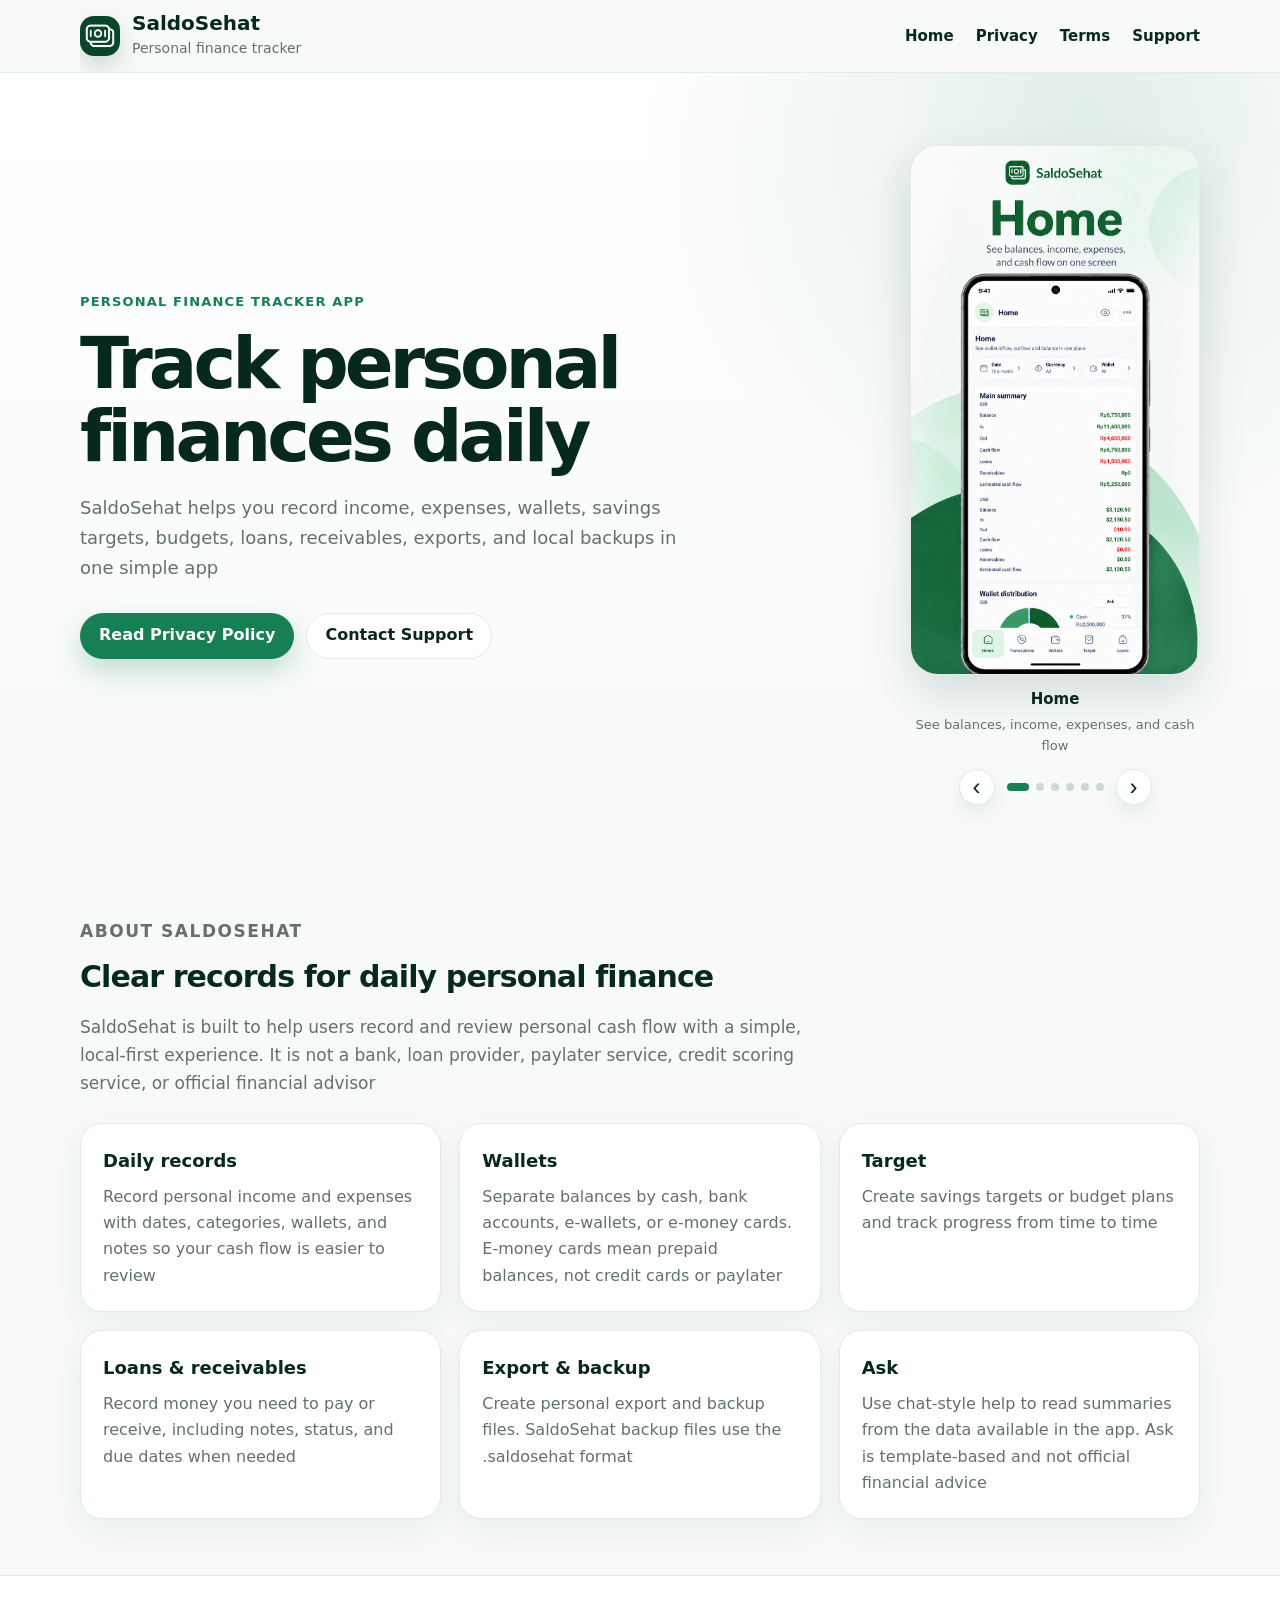
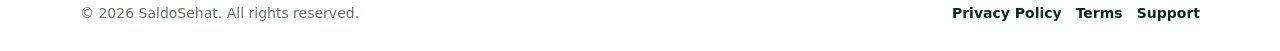
==== commit 5712f7bf: "Update index.html" ====
--- a/index.html
+++ b/index.html
@@ -15,7 +15,11 @@
   <header class="site-header">
     <div class="container header-inner">
       <a class="brand link-brand" href="index.html" aria-label="SaldoSehat home">
-        <span class="brand-mark" aria-hidden="true">▣</span>
+        <img class="brand-mark"
+            src="images/saldosehat_logo.png"
+            alt=""
+            aria-hidden="true"
+        />
         <span>
           <span class="brand-name">SaldoSehat</span>
           <span class="brand-subtitle">Personal finance tracker</span>
@@ -35,7 +39,7 @@
     <section class="hero">
       <div class="container hero-grid">
         <div class="hero-copy">
-          <p class="eyebrow">Local-first personal finance app</p>
+          <p class="eyebrow">Personal finance tracker app</p>
           <h1>Track personal finances daily</h1>
           <p class="hero-text">
             SaldoSehat helps you record income, expenses, wallets, savings targets,
@@ -140,27 +144,6 @@
       </div>
     </section>
 
-    <section class="section soft">
-      <div class="container split-section">
-        <div>
-          <p class="eyebrow">Privacy-first basics</p>
-          <h2>Your main data stays on your device</h2>
-          <p>
-            Main app data is stored locally on your device. You are responsible for
-            protecting your device, app access, export files, and backup files after
-            they are created
-          </p>
-        </div>
-        <div class="content-card compact-card">
-          <h3>Backup format</h3>
-          <p>
-            SaldoSehat backup files use <strong>.saldosehat</strong>. Restore accepts
-            valid SaldoSehat backup files only, not generic .json files
-          </p>
-          <a class="text-link" href="privacy.html">Read the Privacy Policy →</a>
-        </div>
-      </div>
-    </section>
   </main>
 
   <footer class="site-footer">
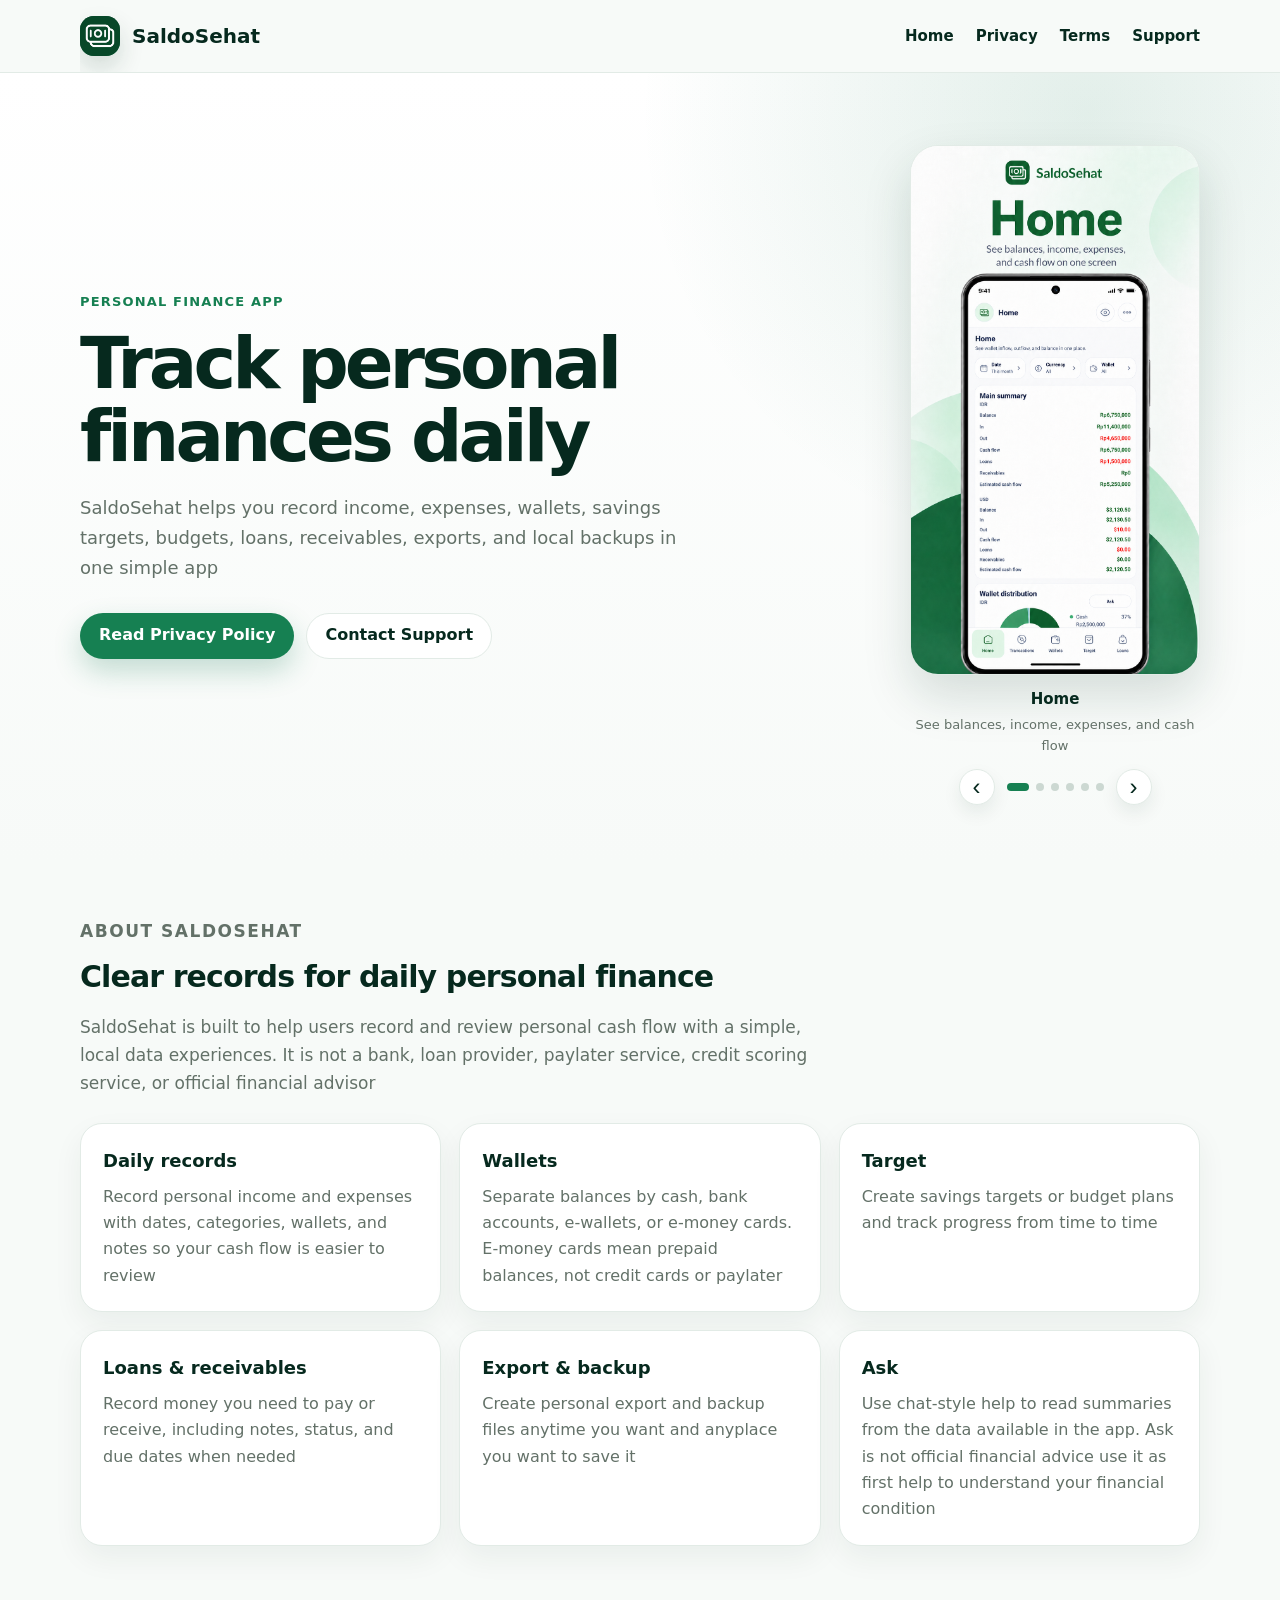
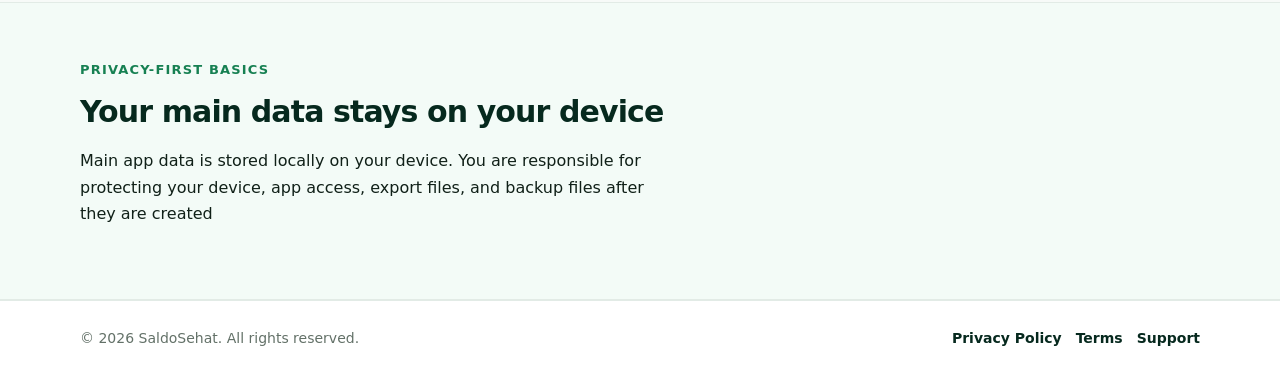
==== commit 64f04f85: "Add files via upload" ====
--- a/index.html
+++ b/index.html
@@ -14,16 +14,14 @@
 <body>
   <header class="site-header">
     <div class="container header-inner">
-      <a class="brand link-brand" href="index.html" aria-label="SaldoSehat home">
-        <img class="brand-mark"
-            src="images/saldosehat_logo.png"
-            alt=""
-            aria-hidden="true"
+      <a class="brand" href="index.html" aria-label="SaldoSehat home">
+        <img
+          class="brand-mark"
+          src="images/saldosehat_logo.png"
+          alt=""
+          aria-hidden="true"
         />
-        <span>
-          <span class="brand-name">SaldoSehat</span>
-          <span class="brand-subtitle">Personal finance tracker</span>
-        </span>
+        <span class="brand-name">SaldoSehat</span>
       </a>
 
       <nav class="nav" aria-label="Main navigation">
@@ -39,7 +37,7 @@
     <section class="hero">
       <div class="container hero-grid">
         <div class="hero-copy">
-          <p class="eyebrow">Personal finance tracker app</p>
+          <p class="eyebrow">Personal finance app</p>
           <h1>Track personal finances daily</h1>
           <p class="hero-text">
             SaldoSehat helps you record income, expenses, wallets, savings targets,
@@ -105,7 +103,7 @@
           <h2>Clear records for daily personal finance</h2>
           <p>
             SaldoSehat is built to help users record and review personal cash flow
-            with a simple, local-first experience. It is not a bank, loan provider,
+            with a simple, local data experiences. It is not a bank, loan provider,
             paylater service, credit scoring service, or official financial advisor
           </p>
         </div>
@@ -133,17 +131,30 @@
 
           <article class="card">
             <h3>Export & backup</h3>
-            <p>Create personal export and backup files. SaldoSehat backup files use the .saldosehat format</p>
+            <p>Create personal export and backup files anytime you want and anyplace you want to save it</p>
           </article>
 
           <article class="card">
             <h3>Ask</h3>
-            <p>Use chat-style help to read summaries from the data available in the app. Ask is template-based and not official financial advice</p>
+            <p>Use chat-style help to read summaries from the data available in the app. Ask is not official financial advice use it as first help to understand your financial condition</p>
           </article>
         </div>
       </div>
     </section>
 
+    <section class="section soft">
+      <div class="container split-section">
+        <div>
+          <p class="eyebrow">Privacy-first basics</p>
+          <h2>Your main data stays on your device</h2>
+          <p>
+            Main app data is stored locally on your device. You are responsible for
+            protecting your device, app access, export files, and backup files after
+            they are created
+          </p>
+        </div>
+      </div>
+    </section>
   </main>
 
   <footer class="site-footer">
--- a/style.css
+++ b/style.css
@@ -62,6 +62,15 @@
   text-decoration: none;
 }
 
+.brand-mark {
+  width: 40px;
+  height: 40px;
+  display: inline-block;
+  object-fit: contain;
+  border-radius: 12px;
+  flex-shrink: 0;
+}
+
 .brand-name {
   font-weight: 900;
   font-size: 20px;
